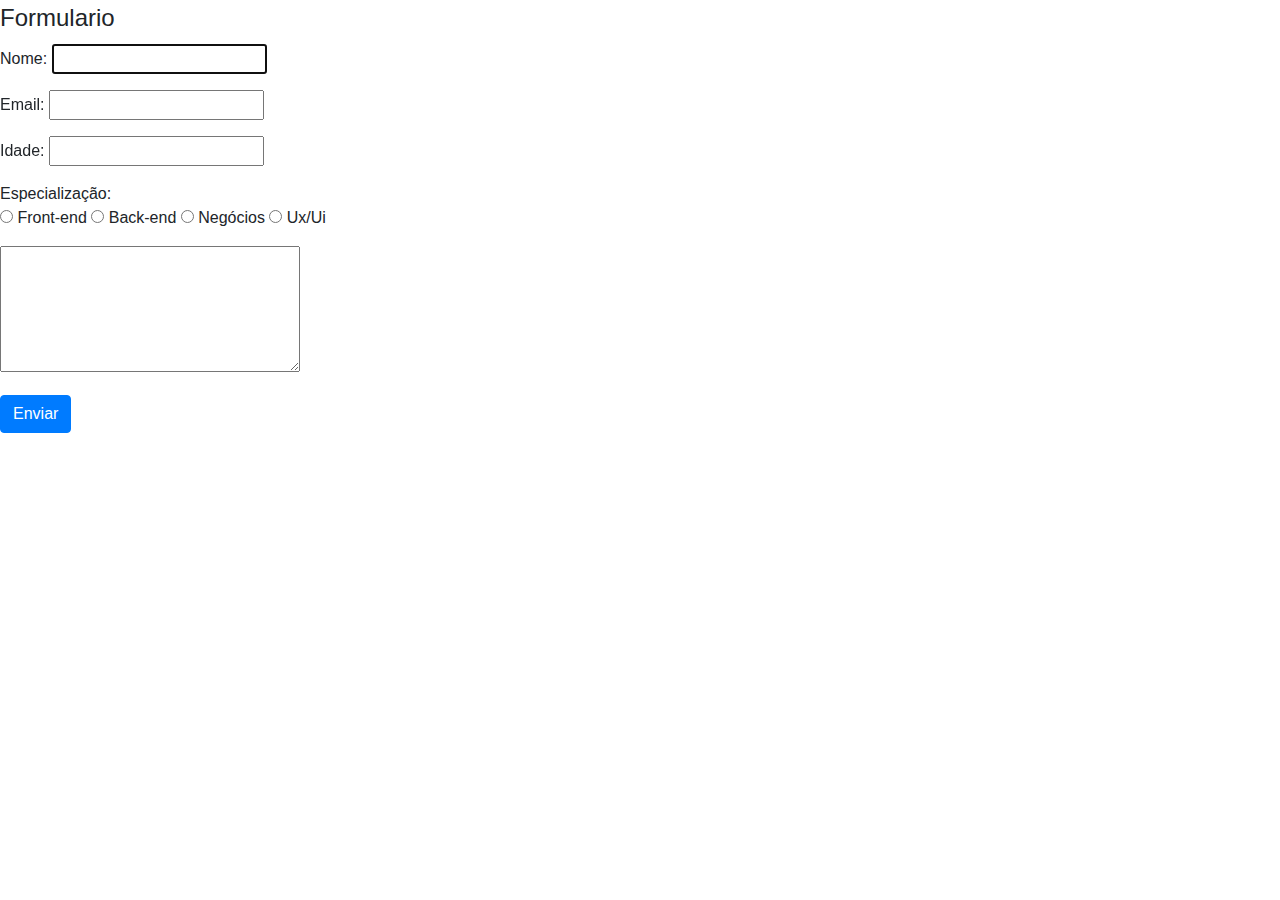
==== formulario/index.html @ ead27a08 "adicionei formulario" ====
<!DOCTYPE html>
<html lang="pt-br">
<head>
    <meta charset="UTF-8">
    <meta name="viewport" content="width=device-width, initial-scale=1.0">
    <meta http-equiv="X-UA-Compatible" content="ie=edge">
    <link rel="stylesheet" href="https://stackpath.bootstrapcdn.com/bootstrap/4.3.1/css/bootstrap.min.css" integrity="sha384-ggOyR0iXCbMQv3Xipma34MD+dH/1fQ784/j6cY/iJTQUOhcWr7x9JvoRxT2MZw1T" crossorigin="anonymous">
    <title>Formulario de Cadastro</title>
</head>
<body>
        <form action="" method="POST">
            <fieldset>
                <legend>Formulario</legend>
                <div>
                    <div class="form-group">
                        Nome:
                        <input type="text" name="Name" required autofocus>
                    </div>
                    <div class="form-group" >
                        Email:
                        <input type="email">
                    </div>

                    <div class="form-group">
                        Idade:
                        <input type="number" name="Idade" required>
                    </div>

                    <div class="form-group" >
                        Especialização: <br>
                        <input type="radio"  name="especializacao" value="Front-end" required> Front-end
                        <input type="radio" name="especializacao" value="Front-end"> Back-end
                        <input type="radio" name="especializacao" value="Front-end"> Negócios
                        <input type="radio" name="especializacao" value="Front-end"> Ux/Ui
                    </div>
                    <div class="form-group">
                        <textarea name="resumo"  id="resumo" cols="30" rows="5"></textarea>
                    </div>

                    <button type="submit" class="btn btn-primary">Enviar</button>
                </div>

            </fieldset>

        </form>

        <script src="https://code.jquery.com/jquery-3.3.1.slim.min.js" integrity="sha384-q8i/X+965DzO0rT7abK41JStQIAqVgRVzpbzo5smXKp4YfRvH+8abtTE1Pi6jizo" crossorigin="anonymous"></script>
<script src="https://cdnjs.cloudflare.com/ajax/libs/popper.js/1.14.7/umd/popper.min.js" integrity="sha384-UO2eT0CpHqdSJQ6hJty5KVphtPhzWj9WO1clHTMGa3JDZwrnQq4sF86dIHNDz0W1" crossorigin="anonymous"></script>
<script src="https://stackpath.bootstrapcdn.com/bootstrap/4.3.1/js/bootstrap.min.js" integrity="sha384-JjSmVgyd0p3pXB1rRibZUAYoIIy6OrQ6VrjIEaFf/nJGzIxFDsf4x0xIM+B07jRM" crossorigin="anonymous"></script>
</body>
</html>
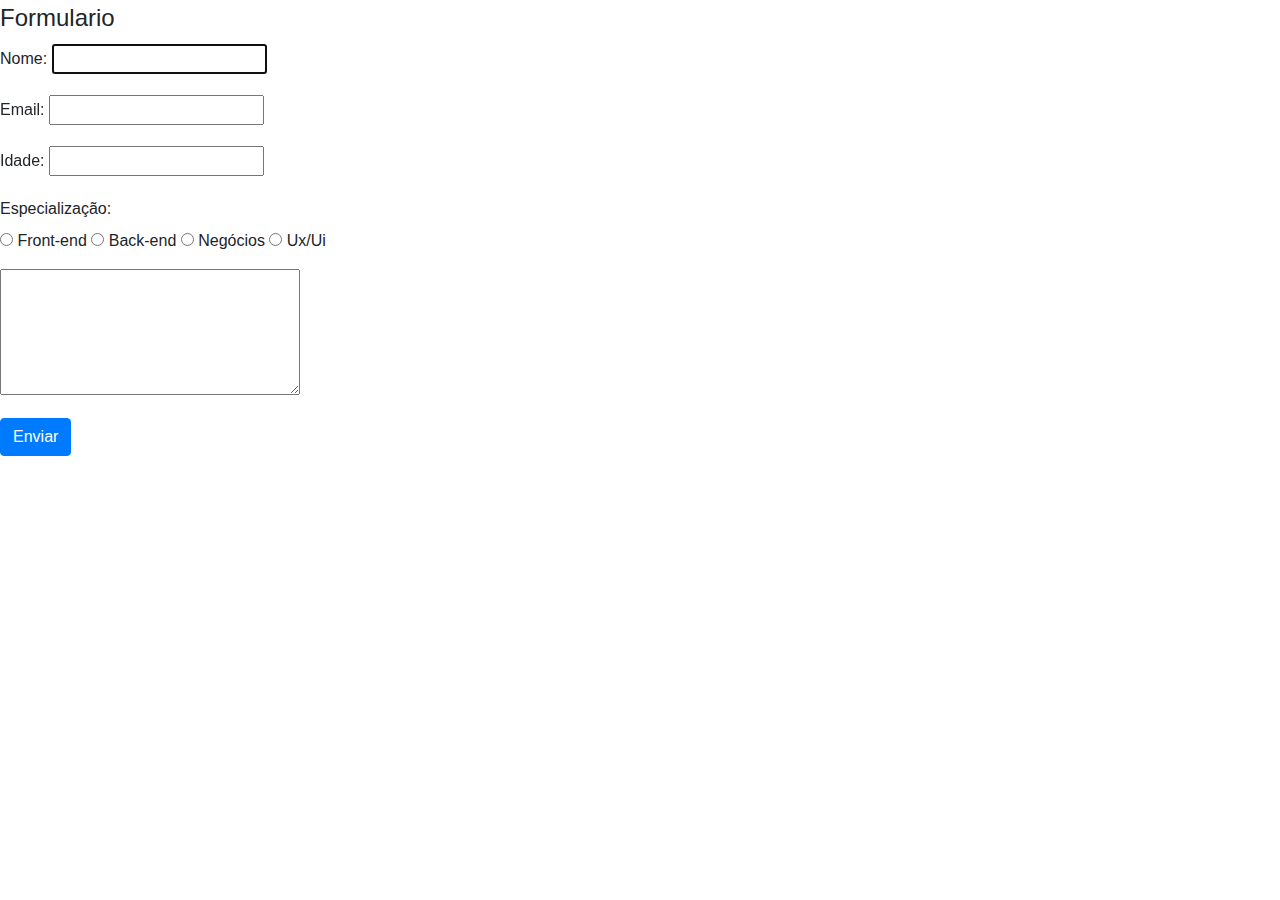
==== commit d832af5b: "adicionei Labels" ====
--- a/formulario/index.html
+++ b/formulario/index.html
@@ -13,21 +13,21 @@
                 <legend>Formulario</legend>
                 <div>
                     <div class="form-group">
-                        Nome:
-                        <input type="text" name="Name" required autofocus>
+                        <label for="Nome">Nome:</label>
+                        <input type="text" name="Nome" required autofocus>
                     </div>
                     <div class="form-group" >
-                        Email:
-                        <input type="email">
+                        <label for="email">Email: </label>
+                        <input type="email" name="email">
                     </div>
 
                     <div class="form-group">
-                        Idade:
-                        <input type="number" name="Idade" required>
+                        <label for="idade">Idade: </label>
+                        <input type="number" name="idade" required>
                     </div>
 
                     <div class="form-group" >
-                        Especialização: <br>
+                        <label for="especializacao">Especialização: </label><br>
                         <input type="radio"  name="especializacao" value="Front-end" required> Front-end
                         <input type="radio" name="especializacao" value="Front-end"> Back-end
                         <input type="radio" name="especializacao" value="Front-end"> Negócios
